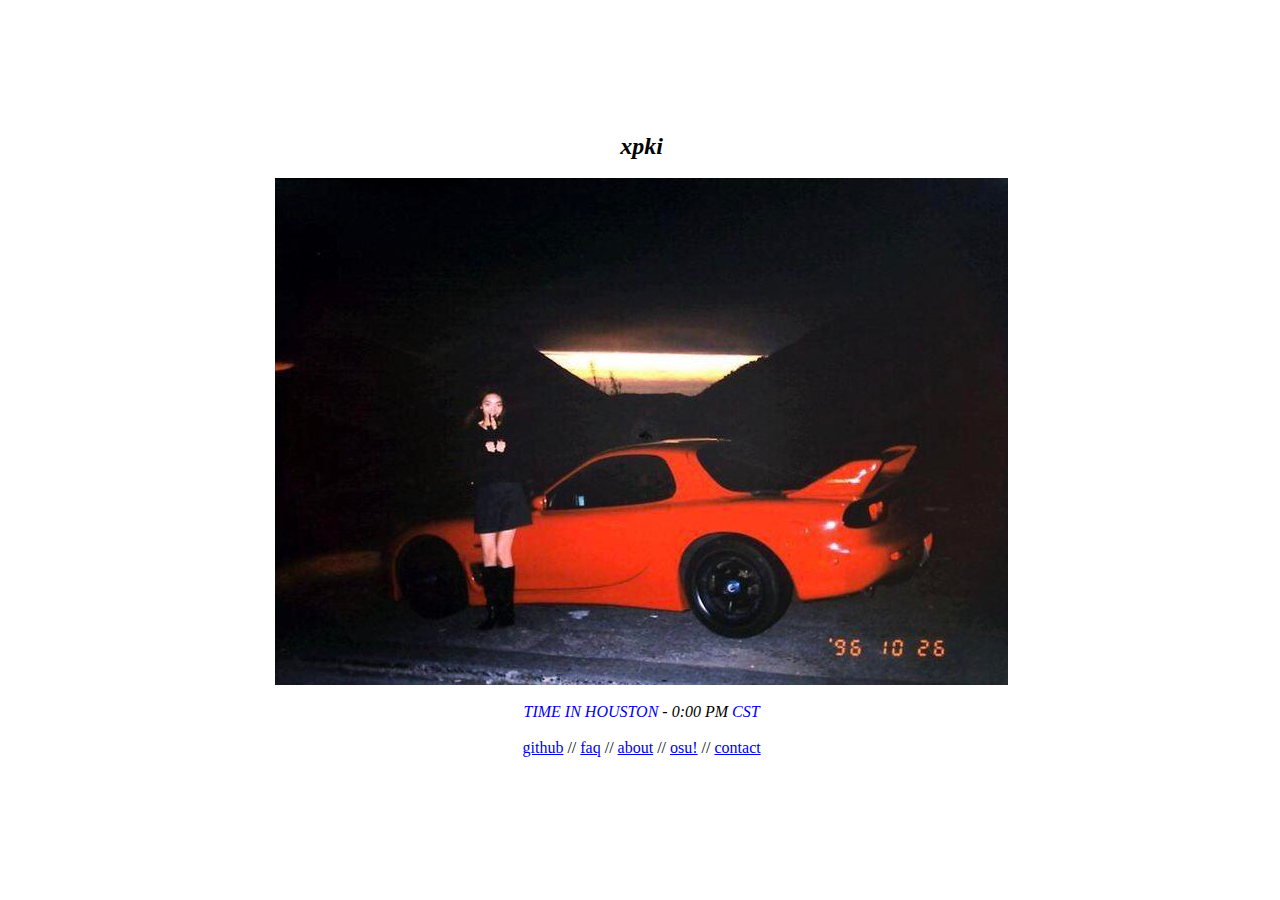
==== index.html @ 958e7eb0 "biolink" ====
<html lang="en">
<head>
    <meta charset="UTF-8">
    <meta name="viewport" content="width=device-width, initial-scale=1.0">
    <title>xpki</title>
    <link rel="stylesheet" href="style.css">
</head>
<body>
    <div class="main">
        <font size="5">
            <i>
                <b>xpki</b>
            </i>
        </font>
        <br>
        <br>
        <img src="img/1lfzdxikp3551.jpg" alt="night jdm car photo">
        <br>
        <br>
        <span id=timezone>
            <i>
            <a href="https://24timezones.com/world_directory/current_houston_time.php">TIME IN HOUSTON</a> - <span id="time">0:00 PM</span> 
            <a href="https://24timezones.com/time-zone/cst">CST</a>
            </i>
        </span>
        <br>
        <br>
        <a href="https://github.com/xpki" target="_blank">github</a> //
        <a href="faq.html">faq</a> //
        <a href="about.html">about</a> //
        <a href="https://osu.ppy.sh/users/30957657" target="_blank">osu!</a> //
        <a href="contact.html">contact</a>
    </div>
</body>
</html>
<script src="script.js"></script>
---- style.css ----
#timezone * {text-decoration: none;}
body {
    margin: 8px;
    display: table;
    position: absolute;
    left: 0;
    top: 0;
    width: 99%;
    height: 97%;
}
.main {
    display: table-cell;
    vertical-align: middle;
    text-align: center;
}
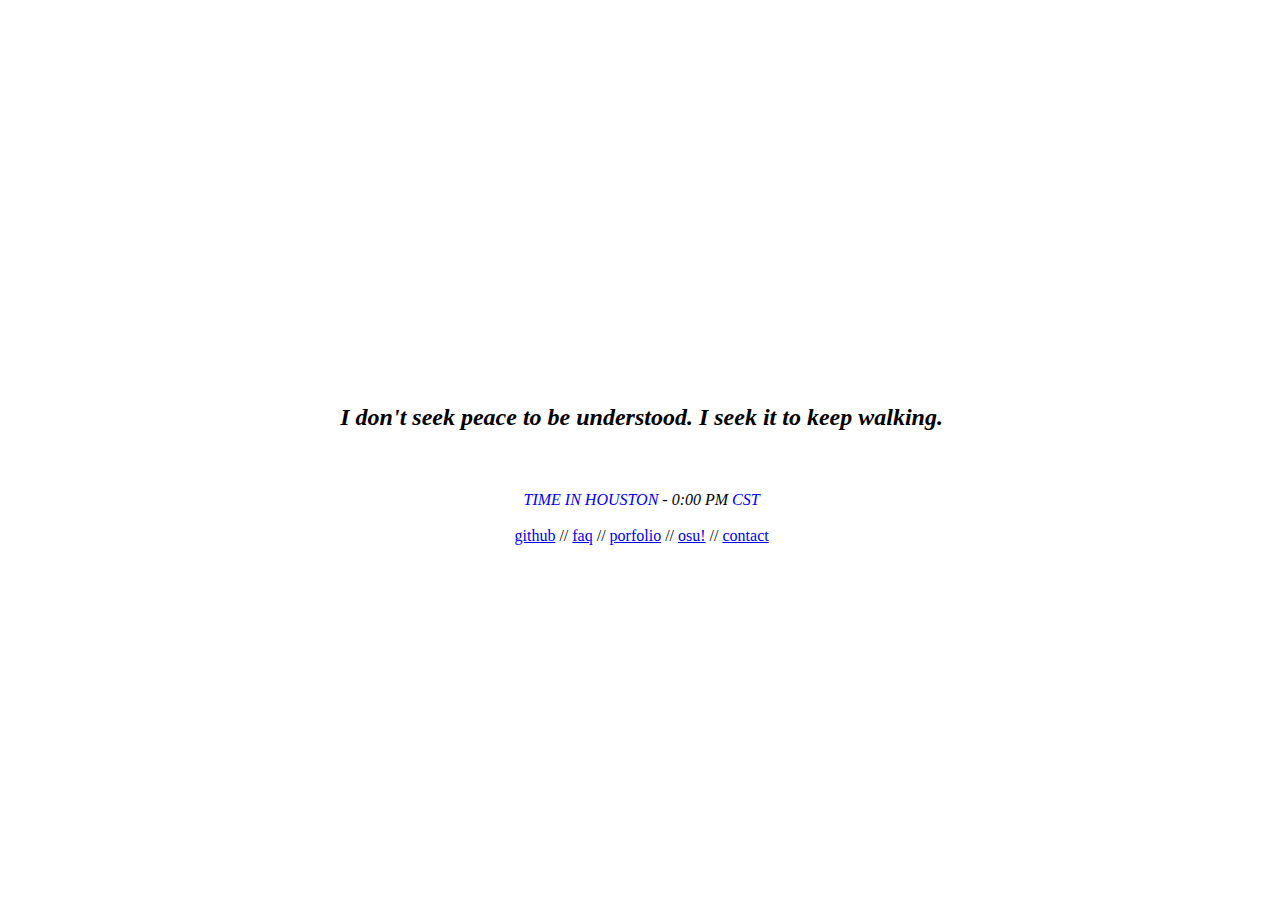
==== commit 00d3ab1c: "new" ====
--- a/index.html
+++ b/index.html
@@ -7,14 +7,11 @@
 </head>
 <body>
     <div class="main">
-        <font size="5">
-            <i>
-                <b>xpki</b>
-            </i>
-        </font>
         <br>
         <br>
-        <img src="img/1lfzdxikp3551.jpg" alt="night jdm car photo">
+        <font size="5">
+            <p><i><b>I don't seek peace to be understood. I seek it to keep walking.</b></i></p>
+        </font>
         <br>
         <br>
         <span id=timezone>
@@ -27,9 +24,9 @@
         <br>
         <a href="https://github.com/xpki" target="_blank">github</a> //
         <a href="faq.html">faq</a> //
-        <a href="about.html">about</a> //
+        <a href="portfolio.html">porfolio</a> //
         <a href="https://osu.ppy.sh/users/30957657" target="_blank">osu!</a> //
-        <a href="contact.html">contact</a>
+        <a href="https://discord.com/users/405180450793979904" target="_blank">contact</a>
     </div>
 </body>
 </html>
